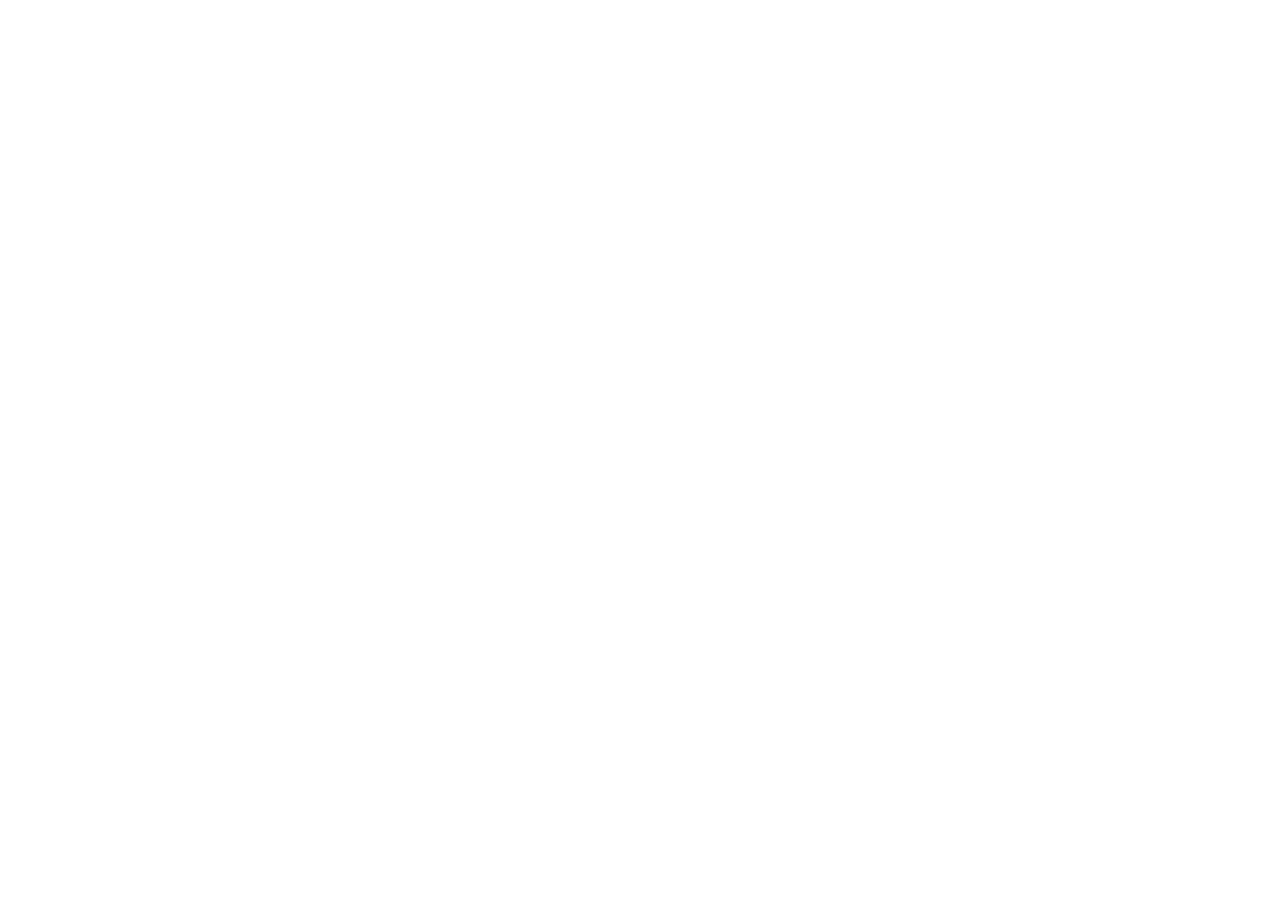
==== www/index.html @ 8c0ca4c2 "first commit" ====
<!DOCTYPE html>
<html>
  <head>
    <meta charset="utf-8">
    <title>Cover Editor</title>

    <link href="https://fonts.googleapis.com/icon?family=Material+Icons" rel="stylesheet">

    <link rel="stylesheet" type="text/css" href="cover-editor/cover-editor.css">
    <link rel="stylesheet" type="text/css" href="lib/angular-material/angular-material.css">

    <script src="lib/angular/angular.min.js"></script>
    <script src="lib/angular-ui-router/release/angular-ui-router.min.js"></script>
    <script src="lib/angular-route/angular-route.js"></script>
    <script src="lib/angular-aria/angular-aria.js"></script>
    <script src="lib/angular-animate/angular-animate.js"></script>
    <script src="lib/angular-messages/angular-messages.js"></script>
    <script src="lib/angular-material/angular-material.js"></script>

    <!-- Directives -->
    <script src="cover-editor/cover-editor.js"></script>
    <script src="cover-editor/start/start.js"></script>
    <script src="cover-editor/background/background.js"></script>
    <script src="cover-editor/text/text.js"></script>
    <script src="cover-editor/preview/preview.js"></script>
    <!-- Tools -->
    <script src="cover-editor/tools/canvas-service.js"></script>
    <script src="cover-editor/tools/file-upload-directive.js"></script>
    <script src="cover-editor/tools/canvas-dpi-scaler.js"></script>
    
    <!-- Firebase -->
    <script src="lib/firebase/firebase.js"></script>
    <!-- AngularFire -->
    <script src="lib/angularfire/dist/angularfire.min.js"></script>

    <script src="app.js"></script>
  </head>

  <body ng-app="app">
    <base-directive></base-directive>
  </body>
</html>
---- www/cover-editor/cover-editor.css ----
*, html, body {
	font-family: 'Helvetica Neue';
}
h2, h3, h4, p, a {
	color: white;
}
h1 {
	text-align: center;
}
h3 {
	margin-top: 30px;
	margin-bottom: 5px;
}
p, a {
	font-weight: 300;
}
a {
	text-decoration: none;
}
cover-editor {
	display: block;
	margin: auto;
	background-color: #2d2d2d;
	height: 640px;
	width: 1140px;
	border-radius: 4px;
	box-shadow: 4px 4px 15px 4px rgba(0, 0, 0, 0.5);
}
[ui-sref] {
	cursor: pointer;
}
canvas {
	position: absolute;
	letter-spacing: -1px;
}
canvas#background-canvas {
	background-color: #000;
}
.editor {
	display: block;
}
.right-container {
	display: inline-block;
	width: 380px;
    float: right;
    padding: 0 10px;
}
.left-container {
	display: inline-block;
	width: 100px;
    float: left;
}
.icon-btn {
	width: 100%;
	height: 100px;
    line-height: 100px;
    font-size: 40px;
    text-align: center;
    vertical-align: middle;
    border-bottom: 1px solid rgba(255,255,255,0.5);
}
.icon-btn:hover {
	color: rgba(255,255,255,0.5);
}
.icon-btn.active {
	background-color: black;
}
input[type="text"] {
	border: none;
	border-radius: 4px;
	font-size: 20px;
	padding: 10px;
}
::-webkit-input-placeholder { /* Chrome/Opera/Safari */
  font-size: 16px;
  font-style: italic;
}
::-moz-placeholder { /* Firefox 19+ */
  font-size: 16px;
  font-style: italic;
}
:-ms-input-placeholder { /* IE 10+ */
  font-size: 16px;
  font-style: italic;
}
:-moz-placeholder { /* Firefox 18- */
  font-size: 16px;
  font-style: italic;
}
button {
	font-size: 16px;
	padding: 10px;
	border: none;
	border-radius: 4px;
	background-color: white;
	cursor: pointer;
}
button#download-btn {

}
.settings-wrapper {
	padding: 10px 0;
}
.color-icon {
	display: inline-block;
	height: 40px;
	width: 40px;
	border-radius: 10px;
	margin: 10px 5px;
	cursor: pointer;
}
.color-icon:first-child {
	margin-left: 0;
}
.color-icon#white {
	background-color: #FFF;
}
.color-icon#black {
	background-color: #000;
}
md-slider-container, md-input-container input[type="number"] {
	color: white;
}
md-slider-container > *:first-child:not(md-slider) {
    margin-right: 36px !important;
}
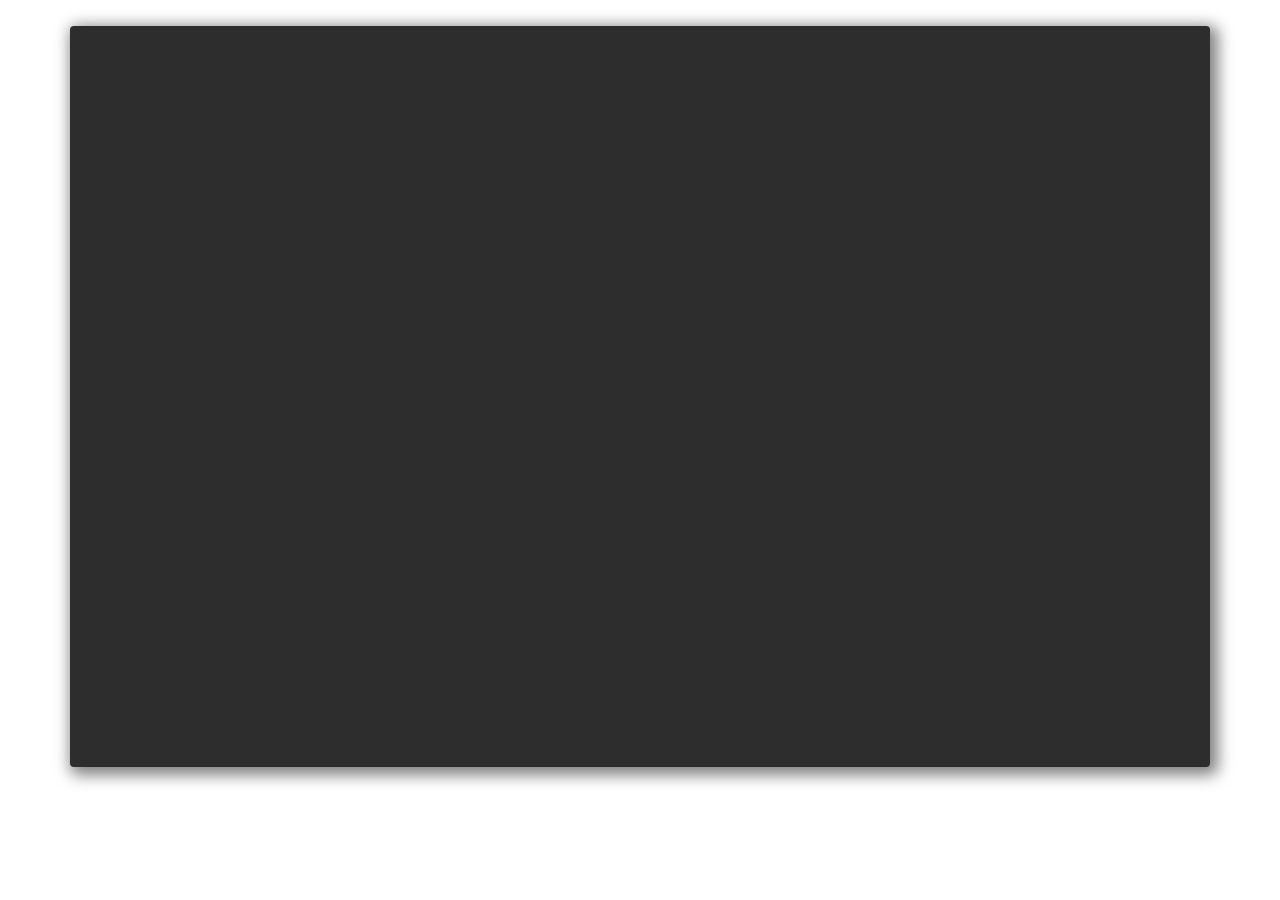
==== commit 45e5c153: "more updates" ====
--- a/www/index.html
+++ b/www/index.html
@@ -5,9 +5,12 @@
     <title>Cover Editor</title>
 
     <link href="https://fonts.googleapis.com/icon?family=Material+Icons" rel="stylesheet">
+    <link rel="stylesheet" type="text/css" href="lib/angular-material/angular-material.css">
 
-    <link rel="stylesheet" type="text/css" href="cover-editor/cover-editor.css">
-    <link rel="stylesheet" type="text/css" href="lib/angular-material/angular-material.css">
+    <link rel="stylesheet" type="text/css" href="CoverEditor/CoverEditor.css">
+    <link rel="stylesheet" type="text/css" href="CoverEditor/Background/Background.css">
+    <link rel="stylesheet" type="text/css" href="CoverEditor/Text/Text.css">
+    
 
     <script src="lib/angular/angular.min.js"></script>
     <script src="lib/angular-ui-router/release/angular-ui-router.min.js"></script>
@@ -18,15 +21,20 @@
     <script src="lib/angular-material/angular-material.js"></script>
 
     <!-- Directives -->
-    <script src="cover-editor/cover-editor.js"></script>
-    <script src="cover-editor/start/start.js"></script>
-    <script src="cover-editor/background/background.js"></script>
-    <script src="cover-editor/text/text.js"></script>
-    <script src="cover-editor/preview/preview.js"></script>
-    <!-- Tools -->
-    <script src="cover-editor/tools/canvas-service.js"></script>
-    <script src="cover-editor/tools/file-upload-directive.js"></script>
-    <script src="cover-editor/tools/canvas-dpi-scaler.js"></script>
+    <script src="CoverEditor/CoverEditor.js"></script>
+    <script src="CoverEditor/_shared/Menu/Menu.js"></script>
+    <script src="CoverEditor/Start/Start.js"></script>
+    <script src="CoverEditor/Background/Background.js"></script>
+    <script src="CoverEditor/Background/BackgroundService.js"></script>
+    <script src="CoverEditor/Text/Text.js"></script>
+    <script src="CoverEditor/Text/TextService.js"></script>
+    <script src="CoverEditor/Preview/Preview.js"></script>
+    <script src="CoverEditor/Preview/PreviewService.js"></script>
+    <!-- Shared -->
+    <script src="CoverEditor/_shared/CanvasScaler.js"></script>
+    <script src="CoverEditor/_shared/CoverChecker.js"></script>
+    <script src="CoverEditor/_shared/FileChange.js"></script>
+    <script src="CoverEditor/_shared/canvas-dpi-scaler.js"></script>
     
     <!-- Firebase -->
     <script src="lib/firebase/firebase.js"></script>
@@ -37,6 +45,8 @@
   </head>
 
   <body ng-app="app">
-    <base-directive></base-directive>
+    <!-- <base-directive></base-directive> -->
+    <br>
+    <cover-editor></cover-editor>
   </body>
 </html>
--- a/www/CoverEditor/CoverEditor.css
+++ b/www/CoverEditor/CoverEditor.css
@@ -0,0 +1,126 @@
+*, html, body {
+	font-family: 'Helvetica Neue';
+}
+h2, h3, h4, p, a {
+	color: white;
+}
+h1 {
+	text-align: center;
+}
+h3 {
+	margin-top: 30px;
+	margin-bottom: 5px;
+}
+p, a {
+	font-weight: 300;
+}
+a {
+	text-decoration: none;
+}
+
+/* Controls */
+input[type="file"] {
+	color: white;
+}
+input[type="text"] {
+	border: none;
+	border-radius: 4px;
+	font-size: 20px;
+	padding: 10px;
+}
+::-webkit-input-placeholder { /* Chrome/Opera/Safari */
+  font-size: 16px;
+  font-style: italic;
+}
+::-moz-placeholder { /* Firefox 19+ */
+  font-size: 16px;
+  font-style: italic;
+}
+:-ms-input-placeholder { /* IE 10+ */
+  font-size: 16px;
+  font-style: italic;
+}
+:-moz-placeholder { /* Firefox 18- */
+  font-size: 16px;
+  font-style: italic;
+}
+button {
+	font-size: 16px;
+	padding: 10px;
+	border: none;
+	border-radius: 4px;
+	background-color: white;
+	cursor: pointer;
+}
+md-slider-container, md-input-container input[type="number"] {
+	color: white;
+}
+md-slider-container > *:first-child:not(md-slider) {
+    margin-right: 36px !important;
+}
+
+
+/* Menu */
+.menu-container {
+	display: inline-block;
+    width: 100px;
+    height: 100px;
+	margin-right: -3px;
+}
+a[ui-sref] {
+	cursor: pointer;
+}
+.icon-btn {
+	width: 100%;
+	height: 100px;
+    line-height: 100px;
+    font-size: 40px;
+    text-align: center;
+    vertical-align: middle;
+    border-right: 1px solid #000;
+}
+.icon-btn:hover {
+	color: rgba(255,255,255,0.5);
+}
+.icon-btn.active {
+	background-color: black;
+	border-bottom: none;
+}
+
+
+/* Editor */
+cover-editor {
+	display: block;
+	margin: auto;
+	background-color: #2d2d2d;
+	height: 741px;
+	width: 1140px;
+	border-radius: 4px;
+	box-shadow: 4px 4px 15px 4px rgba(0, 0, 0, 0.5);
+}
+.edit-container {
+    position: absolute;
+	width: 1140px;
+	height: 641px;
+}
+.right-container {
+	position: relative;
+	z-index: 1;
+	width: 480px;
+	height: 100%;
+    float: right;
+    padding: 0 10px;
+    border-top: 1px solid #000;
+}
+
+
+/* Canvas */
+canvas {
+	letter-spacing: -2px;
+	border-bottom-left-radius: 4px;
+}
+.canvas-placeholder {
+	width: 640px;
+	height: 640px;
+	display: inline-block;
+}--- a/www/CoverEditor/Background/Background.css
+++ b/www/CoverEditor/Background/Background.css
@@ -0,0 +1,3 @@
+canvas#background-canvas {
+	background-color: #000;
+}--- a/www/CoverEditor/Text/Text.css
+++ b/www/CoverEditor/Text/Text.css
@@ -0,0 +1,23 @@
+.text-restriction {
+    position: absolute;
+    height: 520px;
+    width: 520px;
+    border: 60px solid rgba(0, 0, 0, 0.7);
+}
+.color-icon {
+	display: inline-block;
+	height: 40px;
+	width: 40px;
+	border-radius: 10px;
+	margin: 10px 5px;
+	cursor: pointer;
+}
+.color-icon:first-child {
+	margin-left: 0;
+}
+.color-icon#white {
+	background-color: #FFF;
+}
+.color-icon#black {
+	background-color: #000;
+}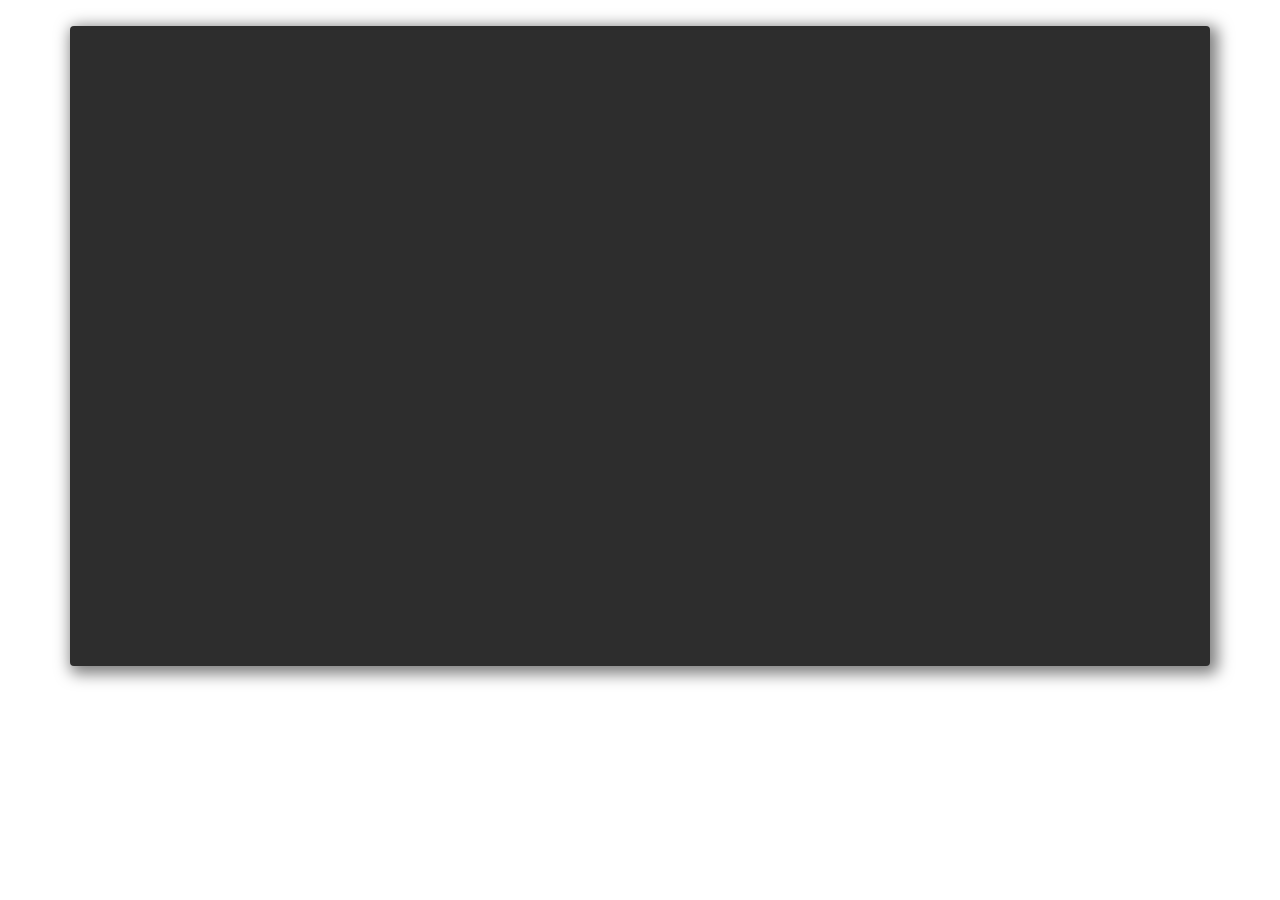
==== commit a2211b0c: "added menu service and directive" ====
--- a/www/index.html
+++ b/www/index.html
@@ -8,6 +8,7 @@
     <link rel="stylesheet" type="text/css" href="lib/angular-material/angular-material.css">
 
     <link rel="stylesheet" type="text/css" href="CoverEditor/CoverEditor.css">
+    <link rel="stylesheet" type="text/css" href="CoverEditor/Menu/Menu.css">
     <link rel="stylesheet" type="text/css" href="CoverEditor/Background/Background.css">
     <link rel="stylesheet" type="text/css" href="CoverEditor/Text/Text.css">
     
@@ -20,21 +21,26 @@
     <script src="lib/angular-messages/angular-messages.js"></script>
     <script src="lib/angular-material/angular-material.js"></script>
 
-    <!-- Directives -->
-    <script src="CoverEditor/CoverEditor.js"></script>
-    <script src="CoverEditor/_shared/Menu/Menu.js"></script>
-    <script src="CoverEditor/Start/Start.js"></script>
-    <script src="CoverEditor/Background/Background.js"></script>
-    <script src="CoverEditor/Background/BackgroundService.js"></script>
-    <script src="CoverEditor/Text/Text.js"></script>
-    <script src="CoverEditor/Text/TextService.js"></script>
-    <script src="CoverEditor/Preview/Preview.js"></script>
-    <script src="CoverEditor/Preview/PreviewService.js"></script>
     <!-- Shared -->
     <script src="CoverEditor/_shared/CanvasScaler.js"></script>
     <script src="CoverEditor/_shared/CoverChecker.js"></script>
     <script src="CoverEditor/_shared/FileChange.js"></script>
     <script src="CoverEditor/_shared/canvas-dpi-scaler.js"></script>
+    
+    <!-- Services -->
+    <script src="CoverEditor/Menu/MenuService.js"></script>
+    <script src="CoverEditor/Background/BackgroundService.js"></script>
+    <script src="CoverEditor/Text/TextService.js"></script>
+    <script src="CoverEditor/Preview/PreviewService.js"></script>
+    
+    <!-- Directives -->
+    <script src="CoverEditor/CoverEditor.js"></script>
+    <script src="CoverEditor/Menu/Menu.js"></script>
+    <script src="CoverEditor/Start/Start.js"></script>
+    <script src="CoverEditor/Background/Background.js"></script>
+    <script src="CoverEditor/Text/Text.js"></script>
+    <script src="CoverEditor/Preview/Preview.js"></script>
+    
     
     <!-- Firebase -->
     <script src="lib/firebase/firebase.js"></script>
@@ -45,7 +51,6 @@
   </head>
 
   <body ng-app="app">
-    <!-- <base-directive></base-directive> -->
     <br>
     <cover-editor></cover-editor>
   </body>
--- a/www/CoverEditor/CoverEditor.css
+++ b/www/CoverEditor/CoverEditor.css
@@ -60,67 +60,38 @@
 }
 
 
-/* Menu */
-.menu-container {
-	display: inline-block;
-    width: 100px;
-    height: 100px;
-	margin-right: -3px;
-}
-a[ui-sref] {
-	cursor: pointer;
-}
-.icon-btn {
-	width: 100%;
-	height: 100px;
-    line-height: 100px;
-    font-size: 40px;
-    text-align: center;
-    vertical-align: middle;
-    border-right: 1px solid #000;
-}
-.icon-btn:hover {
-	color: rgba(255,255,255,0.5);
-}
-.icon-btn.active {
-	background-color: black;
-	border-bottom: none;
-}
-
-
 /* Editor */
 cover-editor {
 	display: block;
 	margin: auto;
 	background-color: #2d2d2d;
-	height: 741px;
+	height: 640px;
 	width: 1140px;
 	border-radius: 4px;
 	box-shadow: 4px 4px 15px 4px rgba(0, 0, 0, 0.5);
 }
 .edit-container {
-    position: absolute;
-	width: 1140px;
-	height: 641px;
+	width: 1040px;
+    height: 100%;
+    margin-left: 100px;
+    float: right;
 }
 .right-container {
-	position: relative;
-	z-index: 1;
-	width: 480px;
-	height: 100%;
+	display: inline-block;
+    width: 380px;
+    height: 100%;
     float: right;
     padding: 0 10px;
-    border-top: 1px solid #000;
 }
 
 
 /* Canvas */
 canvas {
+	position: absolute;
 	letter-spacing: -2px;
-	border-bottom-left-radius: 4px;
 }
 .canvas-placeholder {
+	position: absolute;
 	width: 640px;
 	height: 640px;
-	display: inline-block;
 }--- a/www/CoverEditor/Menu/Menu.css
+++ b/www/CoverEditor/Menu/Menu.css
@@ -0,0 +1,28 @@
+menu {
+	position: absolute;
+	padding: 0;
+	margin: 0;
+	float: left;
+}
+.menu-container {
+	display: inline-block;
+	width: 100px;
+}
+.icon-btn {
+	width: 100%;
+	height: 100px;
+    line-height: 100px;
+    font-size: 40px;
+    text-align: center;
+    vertical-align: middle;
+    border-bottom: 1px solid rgba(255,255,255,0.5);
+}
+.icon-btn:first-child {
+	border-top-left-radius: 4px;
+}
+.icon-btn:hover {
+	color: rgba(255,255,255,0.5);
+}
+a.active .icon-btn {
+	background-color: black;
+}--- a/www/CoverEditor/Text/Text.css
+++ b/www/CoverEditor/Text/Text.css
@@ -2,6 +2,7 @@
     position: absolute;
     height: 520px;
     width: 520px;
+    z-index: 1;
     border: 60px solid rgba(0, 0, 0, 0.7);
 }
 .color-icon {
@@ -14,10 +15,4 @@
 }
 .color-icon:first-child {
 	margin-left: 0;
-}
-.color-icon#white {
-	background-color: #FFF;
-}
-.color-icon#black {
-	background-color: #000;
 }